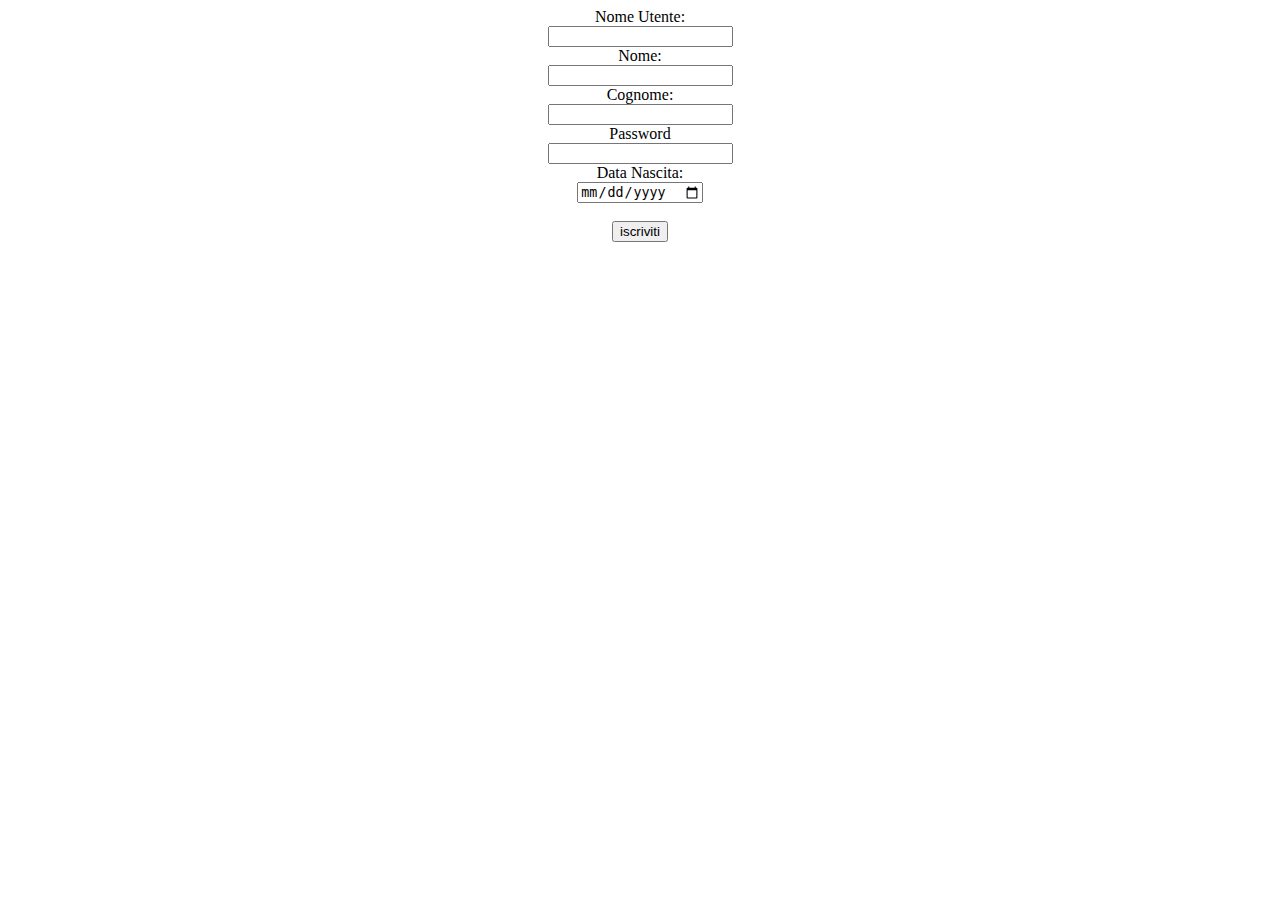
==== index.html @ d403a266 "Create index.html" ====
<html lang="en">
<head>
    <meta charset="UTF-8">
    <meta name="viewport" content="width=device-width, initial-scale=1.0">
    <title>Form Icrizione</title>
    <link rel="stylesheet" href="style.css">
</head>
<style>
#forms{
    text-align: center;
    justify-content: center;
    
}
</style>
<body>
    <!--creare una pagina web di login di un social.
    Campi:
    -nome
    -cognome
    -password
    -dataNscita
    -NomeUtente
    -->
    <form action="login.php" method="post" id="forms">
        <label for="nomeUtente">Nome Utente:</label>
        <br>
        <input type="text" id="utente" name="utente" required>
        <br>
        <label for="nome">Nome:</label>
        <br>
        <input type="text" id="nome" name="nome" required>
        <br>
        <label for="cognome">Cognome:</label>
        <br>
        <input type="text" id="cognome" name="cognome" required>
        <br>
        <label for="password">Password</label>
        <br>
        <input type="password" name="password" id="password"  pattern="^(?=.*[A-Za-z])(?=.*\d)[A-Za-z\d]{8,}$" title="La password deve contenere almeno 8 caratteri, con almeno una lettera e un numero." required >
        <br>
        <label for="data">Data Nascita:</label>
        <br>
        <input type="date" id="data" name="data" required>
        <br>
        <br>
        <input type="submit" id="bottone" value="iscriviti">


    </form>
</body>
</html>
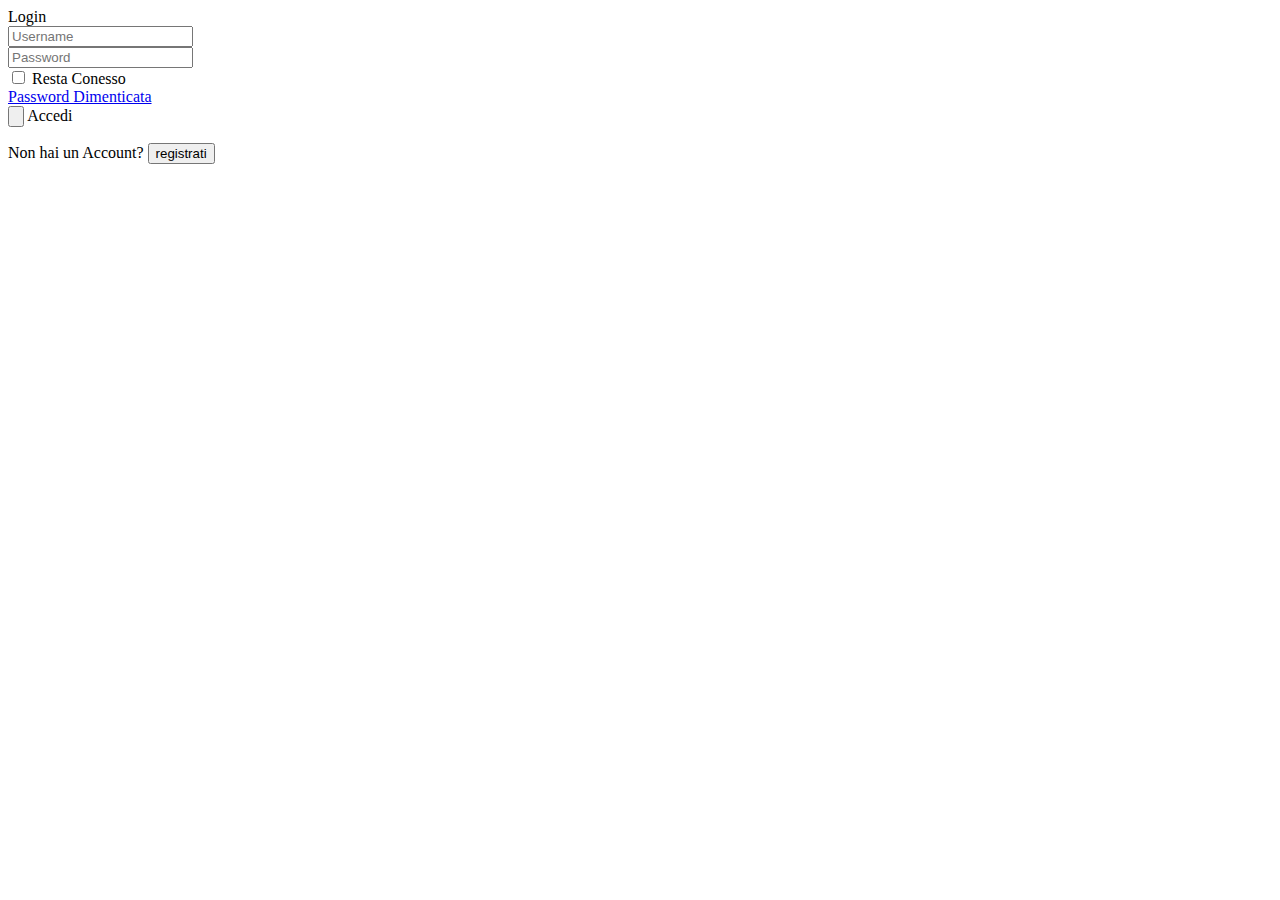
==== commit f04bdd7c: "Update index.html" ====
--- a/index.html
+++ b/index.html
@@ -1,51 +1,51 @@
+<!DOCTYPE html>
 <html lang="en">
 <head>
     <meta charset="UTF-8">
     <meta name="viewport" content="width=device-width, initial-scale=1.0">
-    <title>Form Icrizione</title>
     <link rel="stylesheet" href="style.css">
+    <title>Login</title>
 </head>
-<style>
-#forms{
-    text-align: center;
-    justify-content: center;
-    
-}
-</style>
 <body>
-    <!--creare una pagina web di login di un social.
-    Campi:
-    -nome
-    -cognome
-    -password
-    -dataNscita
-    -NomeUtente
-    -->
-    <form action="login.php" method="post" id="forms">
-        <label for="nomeUtente">Nome Utente:</label>
-        <br>
-        <input type="text" id="utente" name="utente" required>
-        <br>
-        <label for="nome">Nome:</label>
-        <br>
-        <input type="text" id="nome" name="nome" required>
-        <br>
-        <label for="cognome">Cognome:</label>
-        <br>
-        <input type="text" id="cognome" name="cognome" required>
-        <br>
-        <label for="password">Password</label>
-        <br>
-        <input type="password" name="password" id="password"  pattern="^(?=.*[A-Za-z])(?=.*\d)[A-Za-z\d]{8,}$" title="La password deve contenere almeno 8 caratteri, con almeno una lettera e un numero." required >
-        <br>
-        <label for="data">Data Nascita:</label>
-        <br>
-        <input type="date" id="data" name="data" required>
-        <br>
-        <br>
-        <input type="submit" id="bottone" value="iscriviti">
+    <div class="login-box">
 
+        <form action="login.php" method="post">
 
-    </form>
+            <div class="login-header">
+                <header>Login</header>
+            </div>
+            <div class="input-box">
+                <input type="text" class="input-field" placeholder="Username" name="UserName" autocomplete="off" required>
+            </div>
+            <div class="input-box">
+                <input type="password" class="input-field" placeholder="Password"  name="password" pattern="^(?=.*[A-Za-z])(?=.*\d)[A-Za-z\d]{8,}$" title="La password deve contenere almeno 8 caratteri, con almeno una lettera e un numero." autocomplete="off"  required>
+            </div>
+            <div class="forgot">
+                <section>
+                    <input type="checkbox" id="check">
+                    <label for="check">Resta Conesso</label>
+                </section>
+                <section>
+                    <a href="#">Password Dimenticata</a>
+                </section>  
+                
+            </div>
+            <div class="input-submit">
+                <input type="submit" class="submit" id="submit" value="">
+                <label for="submit">Accedi</label>
+            </div>
+
+        </form>
+
+        <form action="registrati.html" method="post" >
+            <div class="sign-up-link">
+                <p>Non hai un Account? <input type="submit" class="submitR" value="registrati"> </p> 
+            </div>
+
+        </form>
+           
+       
+        
+    </div>
 </body>
 </html>
